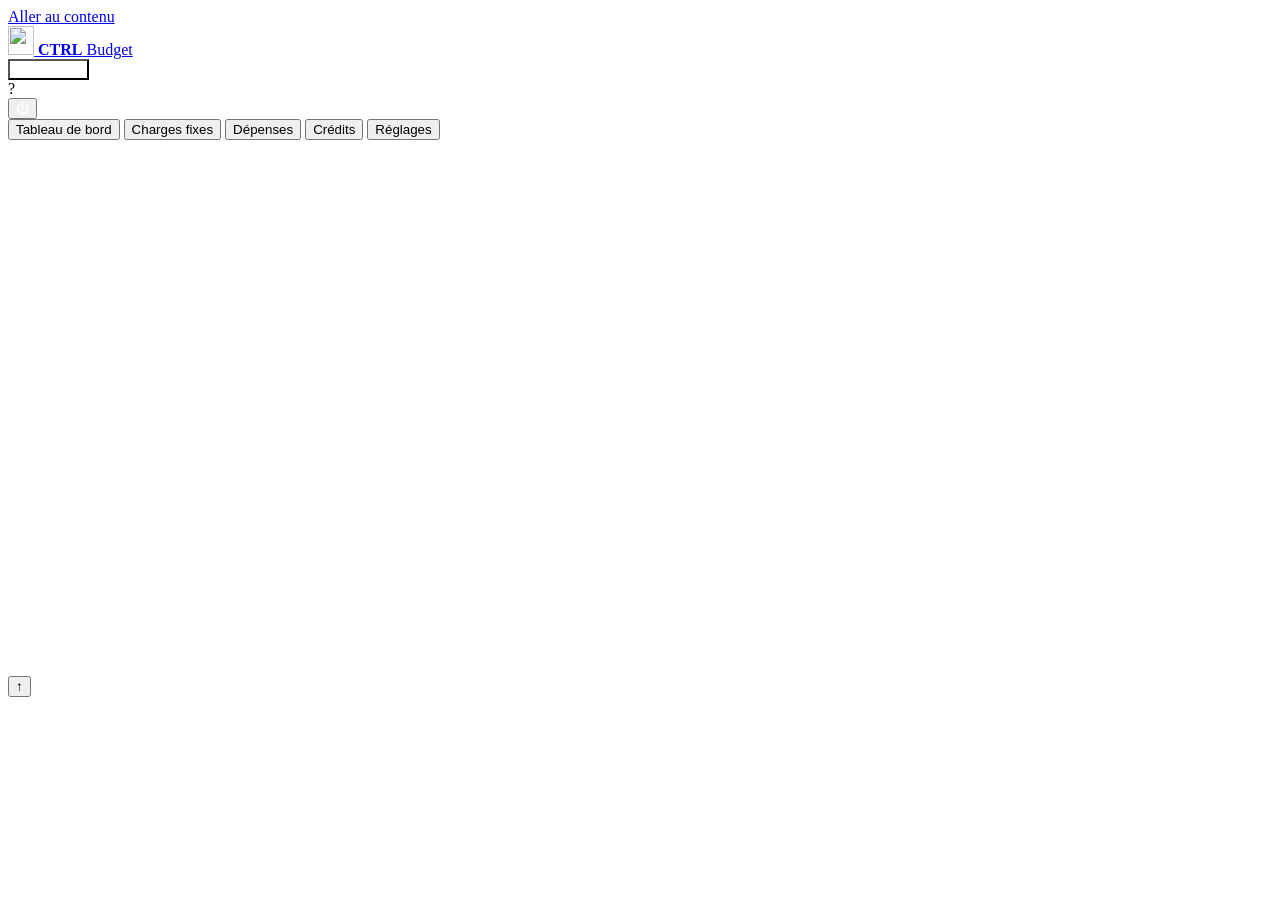
==== ctrl-budget/app.html @ 9a0f0bcc "Add files via upload" ====
<!DOCTYPE html>
<html lang="fr">
<head>
<meta charset="utf-8">
<meta name="viewport" content="width=device-width, initial-scale=1">
<title>Mon budget, CTRL Budget</title>
<meta name="robots" content="noindex">
<meta name="theme-color" content="#16274a">
<link rel="icon" href="/assets/img/favicon.png" type="image/png">
<link rel="preconnect" href="https://fonts.googleapis.com">
<link rel="preconnect" href="https://fonts.gstatic.com" crossorigin>
<link href="https://fonts.googleapis.com/css2?family=Bricolage+Grotesque:opsz,wght@12..96,600;12..96,700&family=Inter:wght@400;500;600;700&display=swap" rel="stylesheet">
<link rel="stylesheet" href="/assets/css/styles.css">
</head>
<body>
<a class="evite-lien" href="#vue">Aller au contenu</a>

<header class="app-entete">
  <div class="conteneur">
    <a class="marque" href="/app.html">
      <img src="/assets/img/icon-blanc.png" alt="" width="26" height="29">
      <span><b>CTRL</b> Budget</span>
    </a>
    <div class="app-menu">
      <button class="btn btn-sm" id="btnAjoutRapide" style="background:rgba(255,255,255,.14);color:#fff">+ Dépense</button>
      <div class="avatar" id="avatar" aria-hidden="true">?</div>
      <button class="icone-btn" id="btnDeconnexion" style="color:#fff" aria-label="Se déconnecter" title="Se déconnecter">⏻</button>
    </div>
  </div>
</header>

<nav class="onglets" aria-label="Sections de l'application">
  <div class="conteneur">
    <button class="onglet" data-vue="tableau" aria-current="page">Tableau de bord</button>
    <button class="onglet" data-vue="charges">Charges fixes</button>
    <button class="onglet" data-vue="depenses">Dépenses</button>
    <button class="onglet" data-vue="credits">Crédits</button>
    <button class="onglet" data-vue="reglages">Réglages</button>
  </div>
</nav>

<main class="app" id="vue" tabindex="-1">
  <div class="conteneur">
    <div class="grille grille-2">
      <div class="squelette" style="height:130px"></div>
      <div class="squelette" style="height:130px"></div>
    </div>
    <div class="squelette" style="height:260px;margin-top:16px"></div>
  </div>
</main>

<button class="haut" id="retourHaut" type="button" aria-label="Remonter en haut de la page">↑</button>

<script type="module" src="/assets/js/ui.js"></script>
<script type="module" src="/assets/js/app.js"></script>
</body>
</html>
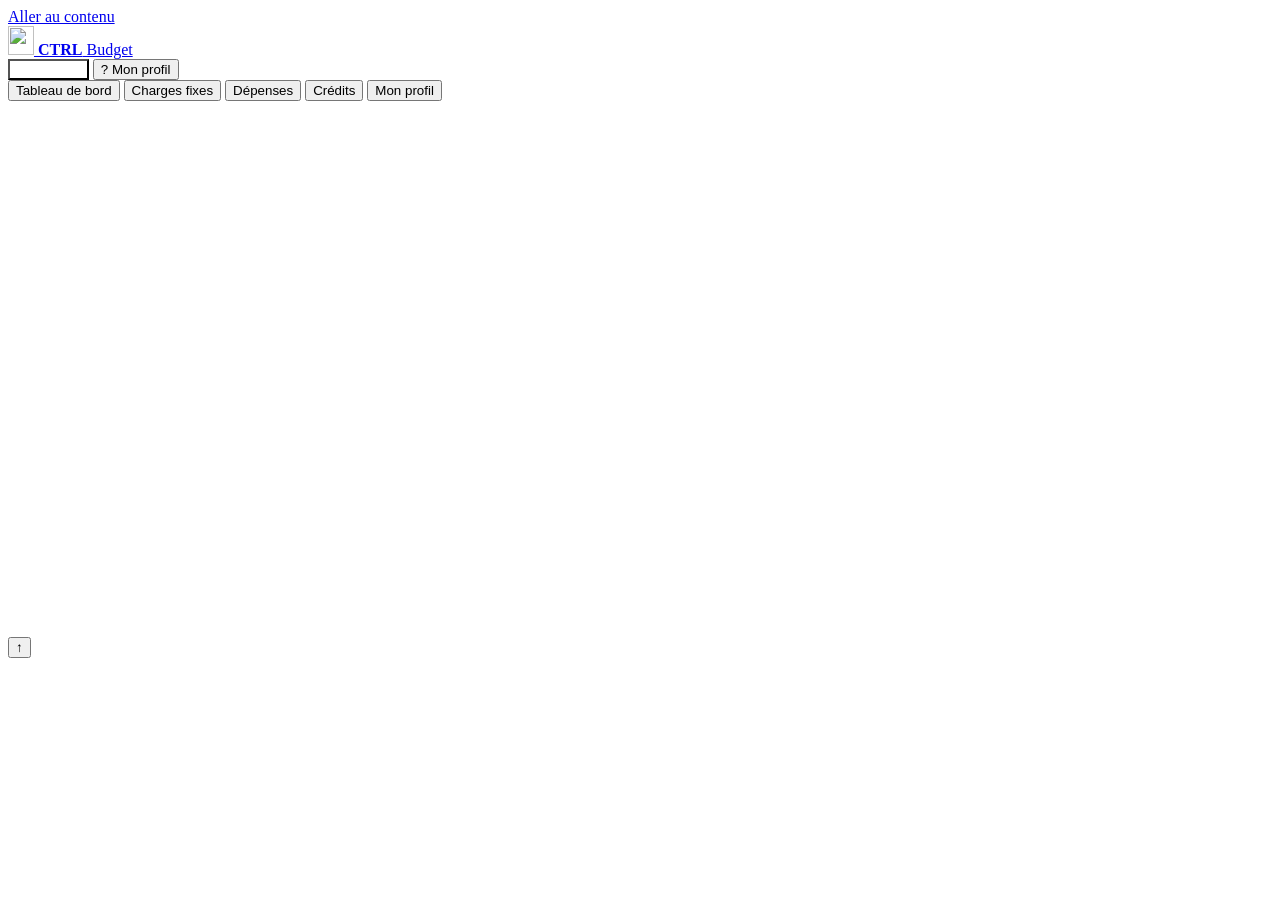
==== commit e242417f: "Add files via upload" ====
--- a/ctrl-budget/app.html
+++ b/ctrl-budget/app.html
@@ -10,7 +10,7 @@
 <link rel="preconnect" href="https://fonts.googleapis.com">
 <link rel="preconnect" href="https://fonts.gstatic.com" crossorigin>
 <link href="https://fonts.googleapis.com/css2?family=Bricolage+Grotesque:opsz,wght@12..96,600;12..96,700&family=Inter:wght@400;500;600;700&display=swap" rel="stylesheet">
-<link rel="stylesheet" href="/assets/css/styles.css">
+<link rel="stylesheet" href="/assets/css/styles.css?v=3">
 </head>
 <body>
 <a class="evite-lien" href="#vue">Aller au contenu</a>
@@ -23,8 +23,10 @@
     </a>
     <div class="app-menu">
       <button class="btn btn-sm" id="btnAjoutRapide" style="background:rgba(255,255,255,.14);color:#fff">+ Dépense</button>
-      <div class="avatar" id="avatar" aria-hidden="true">?</div>
-      <button class="icone-btn" id="btnDeconnexion" style="color:#fff" aria-label="Se déconnecter" title="Se déconnecter">⏻</button>
+      <button class="btn btn-sm btn-profil" id="btnProfil" title="Mon profil">
+        <span class="avatar" id="avatar">?</span>
+        <span class="etiquette-profil">Mon profil</span>
+      </button>
     </div>
   </div>
 </header>
@@ -35,7 +37,7 @@
     <button class="onglet" data-vue="charges">Charges fixes</button>
     <button class="onglet" data-vue="depenses">Dépenses</button>
     <button class="onglet" data-vue="credits">Crédits</button>
-    <button class="onglet" data-vue="reglages">Réglages</button>
+    <button class="onglet" data-vue="reglages">Mon profil</button>
   </div>
 </nav>
 
@@ -51,7 +53,7 @@
 
 <button class="haut" id="retourHaut" type="button" aria-label="Remonter en haut de la page">↑</button>
 
-<script type="module" src="/assets/js/ui.js"></script>
-<script type="module" src="/assets/js/app.js"></script>
+<script type="module" src="/assets/js/ui.js?v=3"></script>
+<script type="module" src="/assets/js/app.js?v=3"></script>
 </body>
 </html>
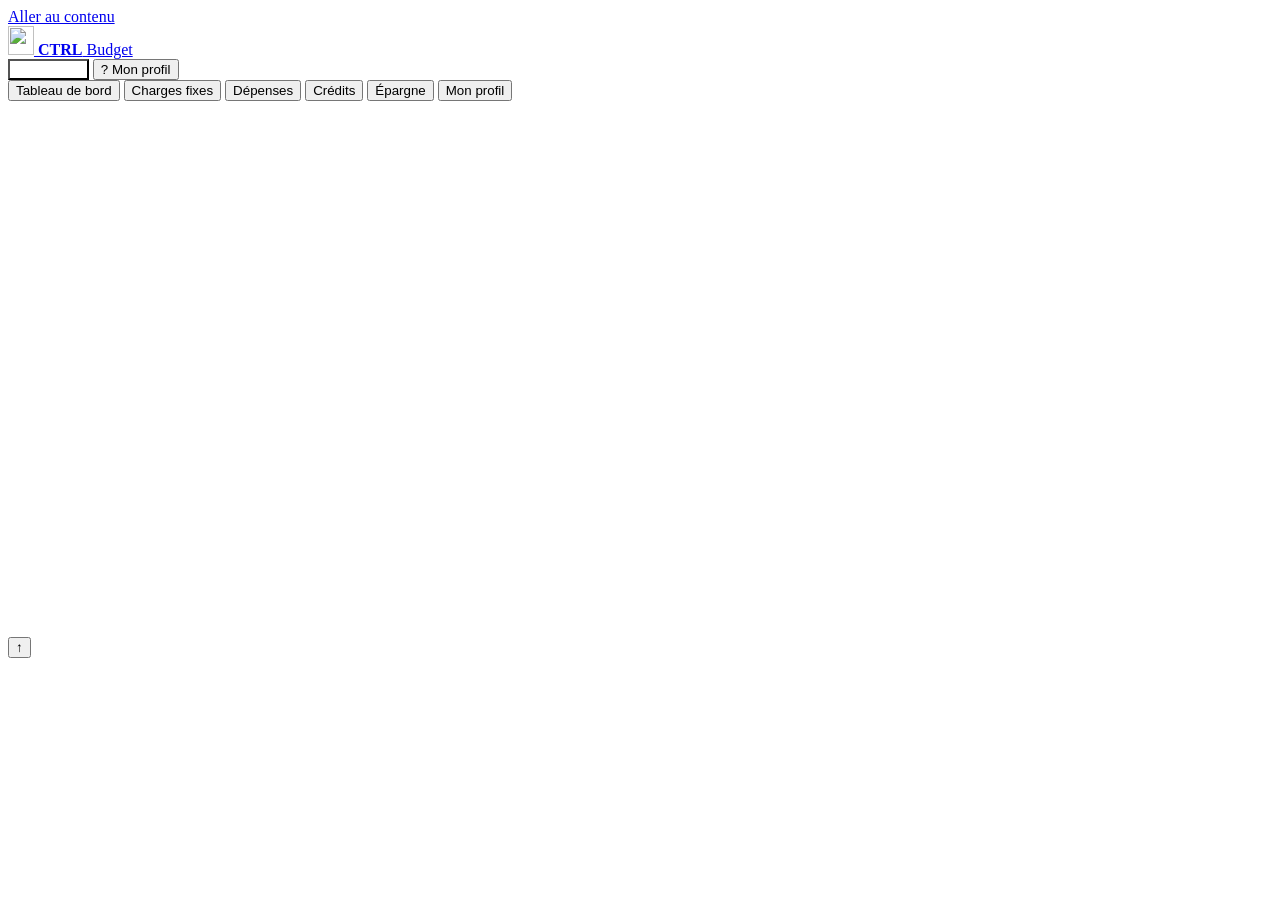
==== commit e3cb6f77: "Add files via upload" ====
--- a/ctrl-budget/app.html
+++ b/ctrl-budget/app.html
@@ -37,6 +37,7 @@
     <button class="onglet" data-vue="charges">Charges fixes</button>
     <button class="onglet" data-vue="depenses">Dépenses</button>
     <button class="onglet" data-vue="credits">Crédits</button>
+    <button class="onglet" data-vue="epargne">Épargne</button>
     <button class="onglet" data-vue="reglages">Mon profil</button>
   </div>
 </nav>
